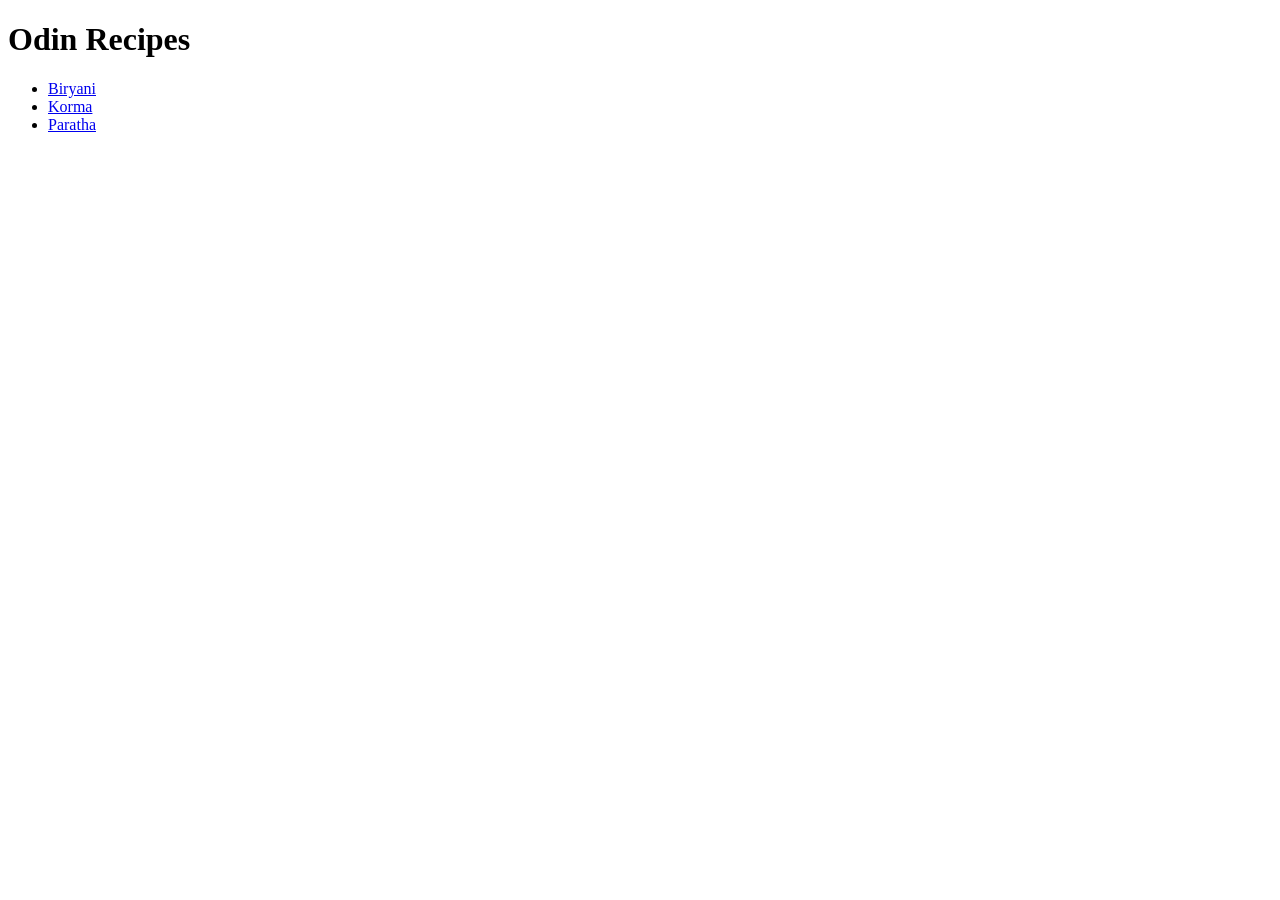
==== index.html @ 40cec239 "Modified the README file and created new files Included what did I learn while doing this project. I" ====
<!DOCTYPE html>
<html lang="en">
<head>
    <meta charset="UTF-8">
    <meta name="viewport" content="width=device-width, initial-scale=">
    <title>Home</title>
</head>
<body>
    <h1>Odin Recipes</h1>
    <ul>
        <li><a href="recipes/biryani.html" target="_blank" rel="noreferrer">Biryani</a></li>
        <li><a href="recipes/korma.html" target="_blank" rel="noreferrer">Korma</a></li>
        <li><a href="recipes/paratha.html" target="_blank" rel="noreferrer">Paratha</a></li>
    </ul>
</body>
</html>
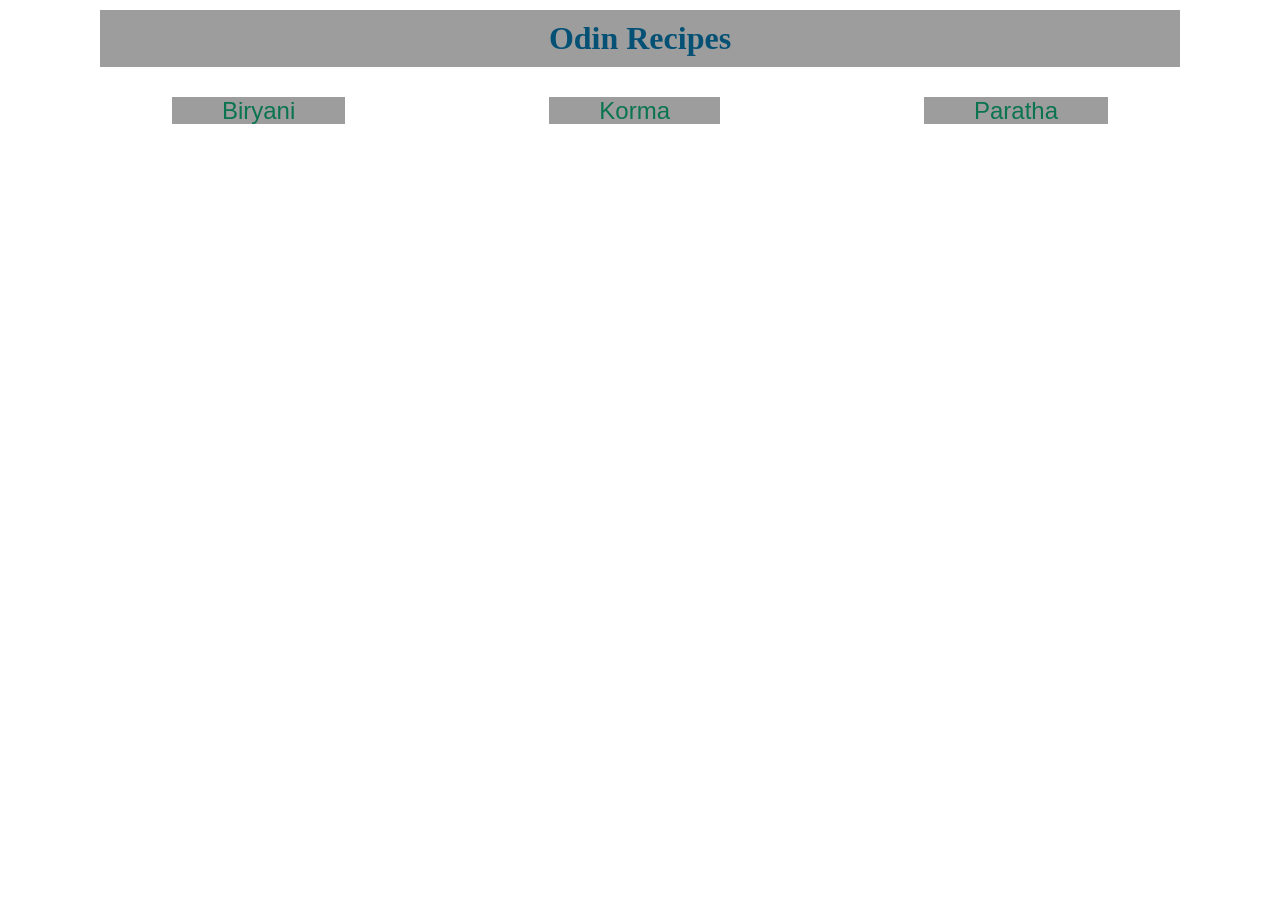
==== commit 5682f58d: "Use of css on a webpage to style it Used external css to style my recipe project." ====
--- a/index.html
+++ b/index.html
@@ -4,10 +4,11 @@
     <meta charset="UTF-8">
     <meta name="viewport" content="width=device-width, initial-scale=">
     <title>Home</title>
+    <link rel="stylesheet" href="recipes/css/style.css">
 </head>
 <body>
     <h1>Odin Recipes</h1>
-    <ul>
+    <ul class="recipe-links">
         <li><a href="recipes/biryani.html" target="_blank" rel="noreferrer">Biryani</a></li>
         <li><a href="recipes/korma.html" target="_blank" rel="noreferrer">Korma</a></li>
         <li><a href="recipes/paratha.html" target="_blank" rel="noreferrer">Paratha</a></li>
--- a/recipes/css/style.css
+++ b/recipes/css/style.css
@@ -0,0 +1,85 @@
+* {
+    margin: 0;
+    padding: 0;
+    border: 0;
+    box-sizing: border-box;
+}
+
+h1 {
+    color: #045175;
+    font-family: cursive;
+    text-align:center;
+    margin: 10px 100px;
+    padding: 10px;
+    background-color: #9e9d9d;
+}
+
+h2 {
+    color:#755104;
+    padding: 5px;
+    margin: 10px 20px;
+}
+
+h3 {
+    color:#3b6d0b;
+    padding: 5px;
+    margin: 10px 25px;
+}
+
+p {
+    color: #16043f;
+    margin-inline-start: 50px;
+    text-align: justify;
+    font-size: 1.5rem;
+}
+
+.recipe-links {
+    text-align: center;
+    margin-block-start: 30px;
+}
+
+.recipe-links li {
+    display: inline-block;
+}
+
+.recipe-links a {
+    text-decoration: none;
+    margin-inline: 100px;
+    padding-inline: 50px;
+    font-size: 1.5rem;
+    font-family: 'Segoe UI', Tahoma, Geneva, Verdana, sans-serif;
+    color: rgb(10, 116, 80);
+    background-color: #9e9d9d;
+    border: #474646;
+
+}
+
+.list-style ul, 
+.list-style ol {
+    background-color: #6facac;
+    padding: 10px;
+    margin: 20px 50px;
+    font-family: 'Segoe UI', Tahoma, Geneva, Verdana, sans-serif;
+    list-style-position: inside;
+    line-height: 1.65rem;
+    
+}
+
+img {
+    margin: 20px 50px;
+    border: #045175 solid 3px;
+}
+
+.side-by-side {
+    display: flex;
+    flex-direction: row;
+    align-items: center;
+    gap: 40px;
+}
+
+.side-by-side img {
+  max-width: 150px;      
+  height: auto;          
+  flex-shrink: 0;        
+}
+
